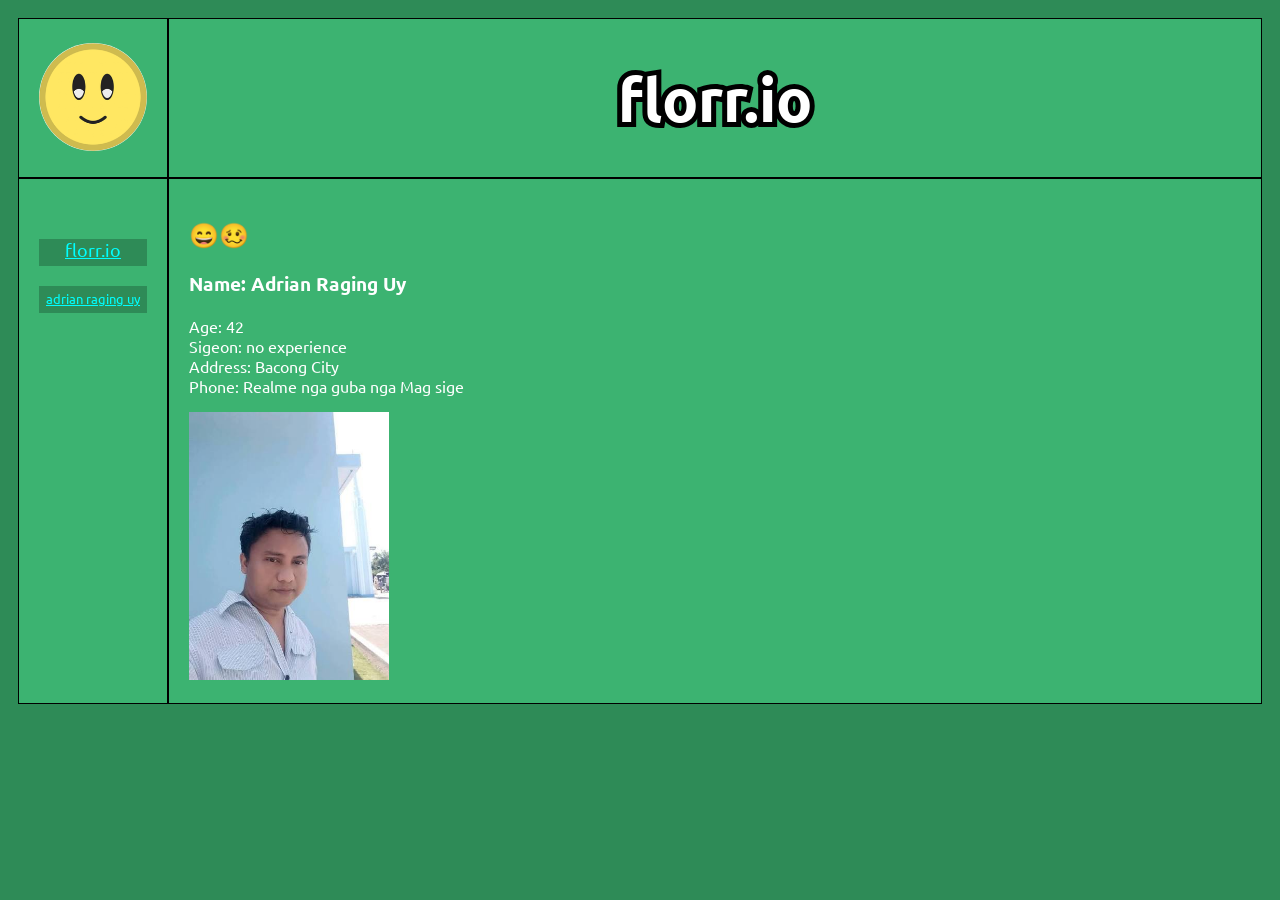
==== adrianuy.html @ 2273e989 "Florr.io is a massively multiplayer survival and exploration game where you control a flower. You na" ====
<!DOCTYPE html>
<html lang="en-AU">
    <head>
        <meta charset="UTF-8">
        <meta name="viewport" content="width=device-width, initial-scale=1.0">
        <title>florr.io</title>
        <link rel="icon" type="image/png" href="images/florr.png">
        <link rel="stylesheet" href="style.css">
        <link rel="stylesheet" href="https://fonts.googleapis.com/css?family=Ubuntu">
    </head>
    <body>
        <div class="grid-container">
            <div class="item">
                <img src="images/florr.png" width="108px" alt="florr.io" style="border-radius: 50%;">
            </div>
            <div class="item2">
                <h1>florr.io</h1>
            </div>
            <div class="item3">
                <nav>
                </br></br>
                    <ul>
                        <li><a href="index.html">florr.io</a></li>
                        <li><a href="adrianuy.html" style="font-size: 13px">adrian raging uy</a></li>
                    </ul>
                </nav>
            </div>
            <div class="item4">
                <h2>😄🥴</h2>
                <h3>Name: Adrian Raging Uy</h3>
                <p>Age: 42</br>Sigeon: no experience</br>Address: Bacong City</br>Phone: Realme nga guba nga Mag sige</p>
                <img src="images/adri.jpg" width="200px" alt="adrian raging uy">
            </div>
        </div>
    </body>
</html>
---- style.css ----
html{
    background-color: seagreen;
}

body{
    background-color:seagreen;
    color: white;
    font-family: "Ubuntu";
}

h1{
    color: white;
    font-family: "Ubuntu";
    -webkit-text-fill-color: white;
    -webkit-text-stroke: 10px black;
    paint-order: stroke fill;
}

a {
    color: aqua;
}

nav ul {
    list-style-type: none;
    margin: 0;
    padding: 0;
}

nav li {
    background-color: seagreen;
    margin-bottom: 20px;
    padding-bottom: 5px;
    font-size: large;
}

.grid-container {
    display: grid;
    grid-template-columns: 150px 1fr;
    background-color: seagreen;
    padding: 10px;
}

.item {
    background-color: mediumseagreen;
    border: 1px solid #000000;
    padding: 20px;
    text-align: center;
    align-content: center;
} 

.item2 {
    background-color: mediumseagreen;
    border: 1px solid #000000;
    font-size: 30px;
    text-align: center;
    align-content: center;
}

.item3 {
    background-color: mediumseagreen;
    border: 1px solid #000000;
    padding: 20px;
    text-align: center;
}

.item4 {
    background-color: mediumseagreen;
    border: 1px solid #000000;
    padding: 20px;
}
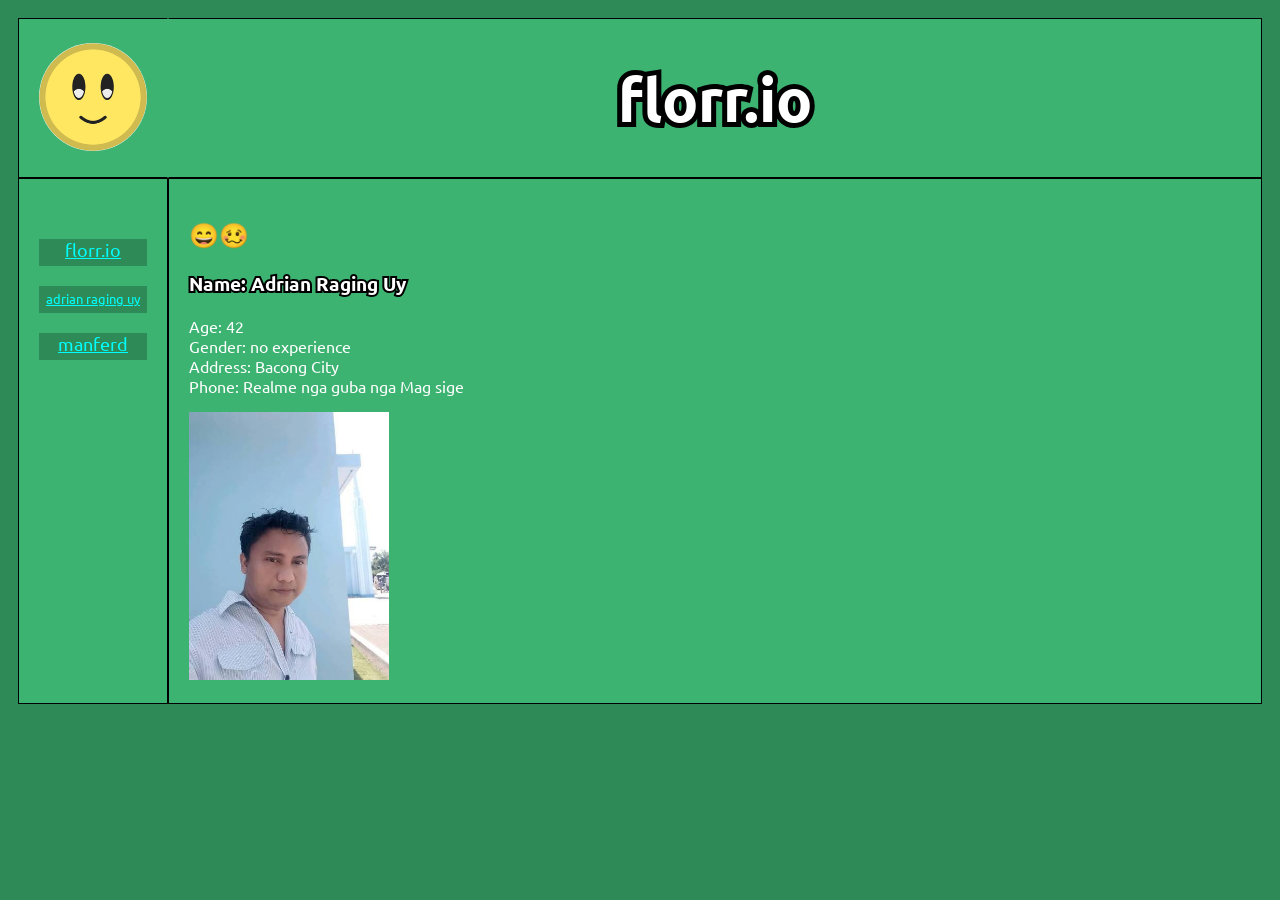
==== commit 42587262: "manferd fr" ====
--- a/adrianuy.html
+++ b/adrianuy.html
@@ -11,7 +11,9 @@
     <body>
         <div class="grid-container">
             <div class="item">
-                <img src="images/florr.png" width="108px" alt="florr.io" style="border-radius: 50%;">
+                <a href="https://florr.io">
+                    <img src="images/florr.png" width="108px" alt="florr.io" style="border-radius: 50%;">
+                </a>
             </div>
             <div class="item2">
                 <h1>florr.io</h1>
@@ -22,13 +24,14 @@
                     <ul>
                         <li><a href="index.html">florr.io</a></li>
                         <li><a href="adrianuy.html" style="font-size: 13px">adrian raging uy</a></li>
+                        <li><a href="manferd.html">manferd</a></li>
                     </ul>
                 </nav>
             </div>
             <div class="item4">
                 <h2>😄🥴</h2>
                 <h3>Name: Adrian Raging Uy</h3>
-                <p>Age: 42</br>Sigeon: no experience</br>Address: Bacong City</br>Phone: Realme nga guba nga Mag sige</p>
+                <p>Age: 42</br>Gender: no experience</br>Address: Bacong City</br>Phone: Realme nga guba nga Mag sige</p>
                 <img src="images/adri.jpg" width="200px" alt="adrian raging uy">
             </div>
         </div>
--- a/style.css
+++ b/style.css
@@ -1,18 +1,22 @@
-html{
+html {
     background-color: seagreen;
 }
 
-body{
+body {
     background-color:seagreen;
     color: white;
     font-family: "Ubuntu";
 }
 
-h1{
-    color: white;
-    font-family: "Ubuntu";
+h1 {
     -webkit-text-fill-color: white;
     -webkit-text-stroke: 10px black;
+    paint-order: stroke fill;
+}
+
+h3 {
+    -webkit-text-fill-color: white;
+    -webkit-text-stroke: 4px black;
     paint-order: stroke fill;
 }
 
@@ -43,6 +47,7 @@
 .item {
     background-color: mediumseagreen;
     border: 1px solid #000000;
+    border-right: 1px solid mediumseagreen;
     padding: 20px;
     text-align: center;
     align-content: center;
@@ -51,6 +56,7 @@
 .item2 {
     background-color: mediumseagreen;
     border: 1px solid #000000;
+    border-left: 1px solid mediumseagreen;
     font-size: 30px;
     text-align: center;
     align-content: center;
